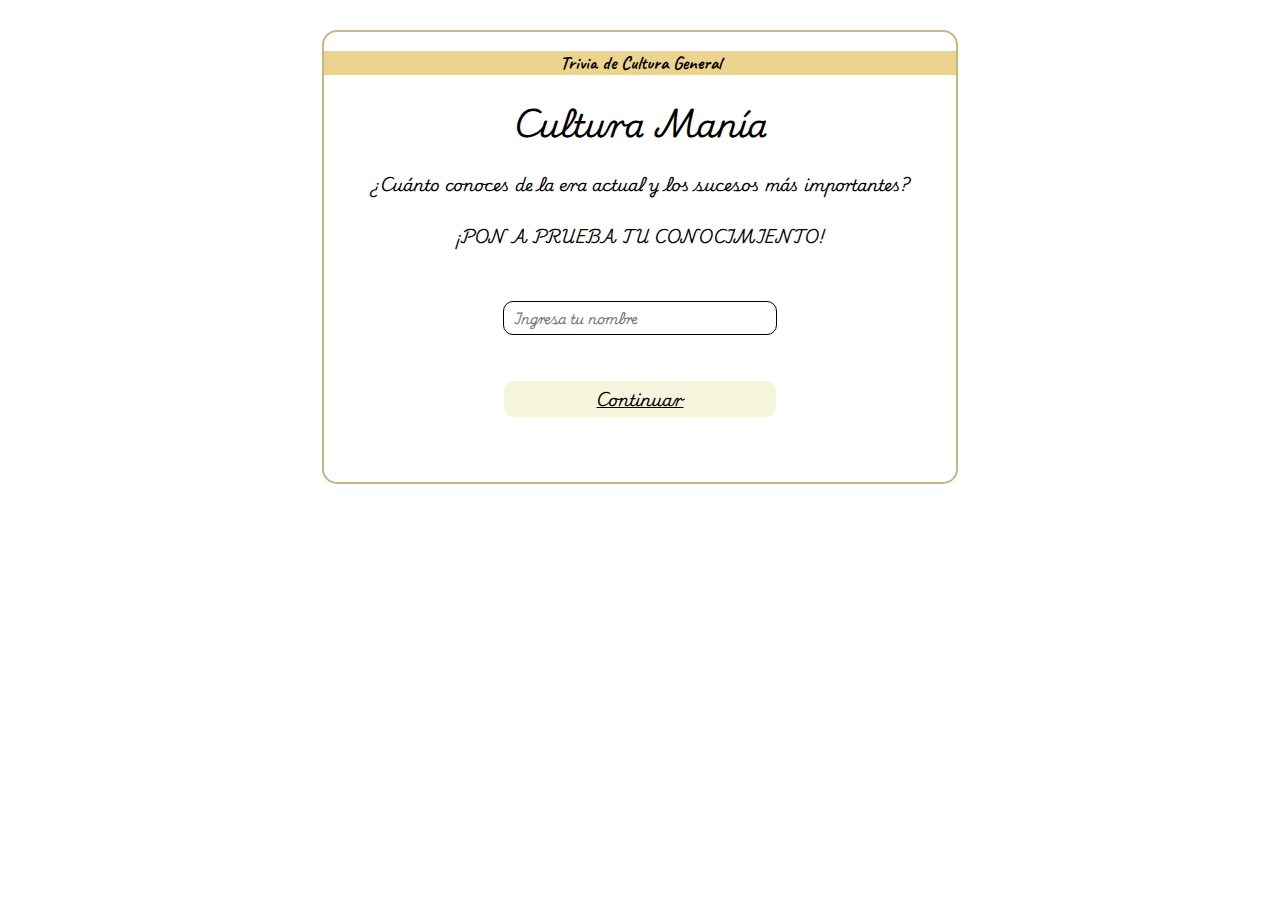
==== index.html @ 12c3a8c8 "primer com" ====
<!DOCTYPE html>
<html>
  <head>
    <meta charset="utf-8">
    <meta name="viewport" content="width=device-width">
    <title>Trivia</title>
    <link rel="stylesheet" href="style.css" type="text/css">
  </head>
  <body>
    <div class="presentacion">
        <div class="inicio1"> 
            <h3 class="titulo1">Trivia de Cultura General</h3>
       </div>
       <div class="contenedor">
            <h1 class="titulo2">Cultura Manía</h1>
            <p class="inicio">¿Cuánto conoces de la era actual
                y los sucesos más importantes?
                <br><br>
                ¡PON A PRUEBA TU CONOCIMIENTO!
            </p>
            <br>
            <input type="text" id="nombre" placeholder="Ingresa tu nombre" 
            class="input">
            <br>
           <a href="html/categorias.html" id="buttom" class="boton" >Continuar</a>
            <br><br>
        </div>
    </div>
    <script src="script.js"></script>
  </body>
</html>
---- style.css ----
@import url('https://fonts.googleapis.com/css2?family=Caveat:wght@400..700&display=swap');
@import url('https://fonts.googleapis.com/css2?family=Playwrite+HR:wght@100..400&display=swap');

.fondo{
    background-image: url(imagenes/inicio.jpeg)

}
.presentacion{ 
    border-radius: 15px;
    border: 2.5px solid rgb(201, 181, 127);
    box-shadow: 5px;
    background-color: white;
    margin-top: 30px;
    margin-right: auto;
    margin-bottom: 30px;
    margin-left: auto;
    height: 450px;
    width: 50%;
    font-family: "Playwrite HR", cursive;
    font-optical-sizing: auto;
    font-style: normal;
    text-align: center;
}
.inicio1{
    background-color: rgb(236, 212, 142);
    font-family: "Caveat", cursive;
    font-optical-sizing: auto;
    font-weight: weight;
    font-style: normal; 

}
input{
    border-radius: 10px;
    border: 1px solid black;
    display: block;
    padding: 5px 10px;
    margin: 10px auto;
    width: 40%;
    font-family: "Playwrite HR", cursive;
    font-optical-sizing: auto;
}

.boton{
    border-radius: 10px;
    border: 2px solid beige(0, 0, 0);
    background-color: beige;
    font-weight: 800;
    display: block;
    padding: 5px 10px;
    margin: 10px auto;
    width: 40%;
    color: black;
    font-family: "Playwrite HR", cursive;
    font-optical-sizing: auto;
}
.body{
    margin-top: 50px;
}
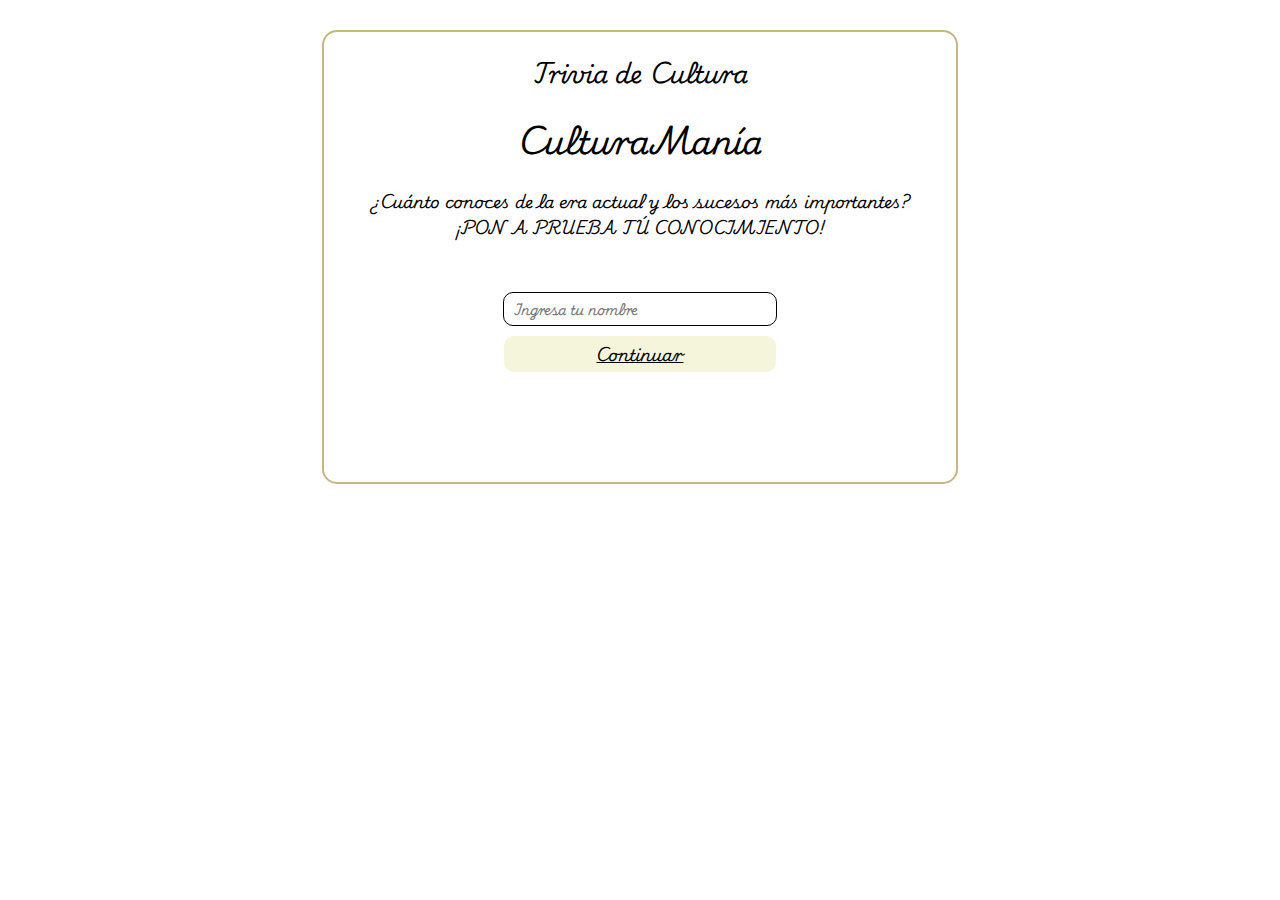
==== commit 689b6365: "cambio" ====
--- a/index.html
+++ b/index.html
@@ -4,28 +4,23 @@
     <meta charset="utf-8">
     <meta name="viewport" content="width=device-width">
     <title>Trivia</title>
-    <link rel="stylesheet" href="style.css" type="text/css">
+    <link href="style.css" rel="stylesheet" type="text/css" />
   </head>
   <body>
     <div class="presentacion">
-        <div class="inicio1"> 
-            <h3 class="titulo1">Trivia de Cultura General</h3>
-       </div>
-       <div class="contenedor">
-            <h1 class="titulo2">Cultura Manía</h1>
-            <p class="inicio">¿Cuánto conoces de la era actual
-                y los sucesos más importantes?
-                <br><br>
-                ¡PON A PRUEBA TU CONOCIMIENTO!
-            </p>
-            <br>
-            <input type="text" id="nombre" placeholder="Ingresa tu nombre" 
-            class="input">
-            <br>
-           <a href="html/categorias.html" id="buttom" class="boton" >Continuar</a>
-            <br><br>
-        </div>
+      <div class="marca">
+        <h2 class="titulo__marca">Trivia de Cultura</h2>
+      </div>
+      <div class="container">
+        <h1 class="titulo">CulturaManía</h1>
+      <p class="pregunta">¿Cuánto conoces de la era actual y los sucesos más importantes?<br>
+        ¡PON A PRUEBA TÚ CONOCIMIENTO!
+      </p>
+        <br>
+      <input type="text" id="nombre" placeholder="Ingresa tu nombre" class="input" >
+      <a href="html/categorias.html" id="button" class="boton">Continuar</a>
     </div>
-    <script src="script.js"></script>
+      </div>
+    <script src="jav/script.js"></script>
   </body>
 </html>